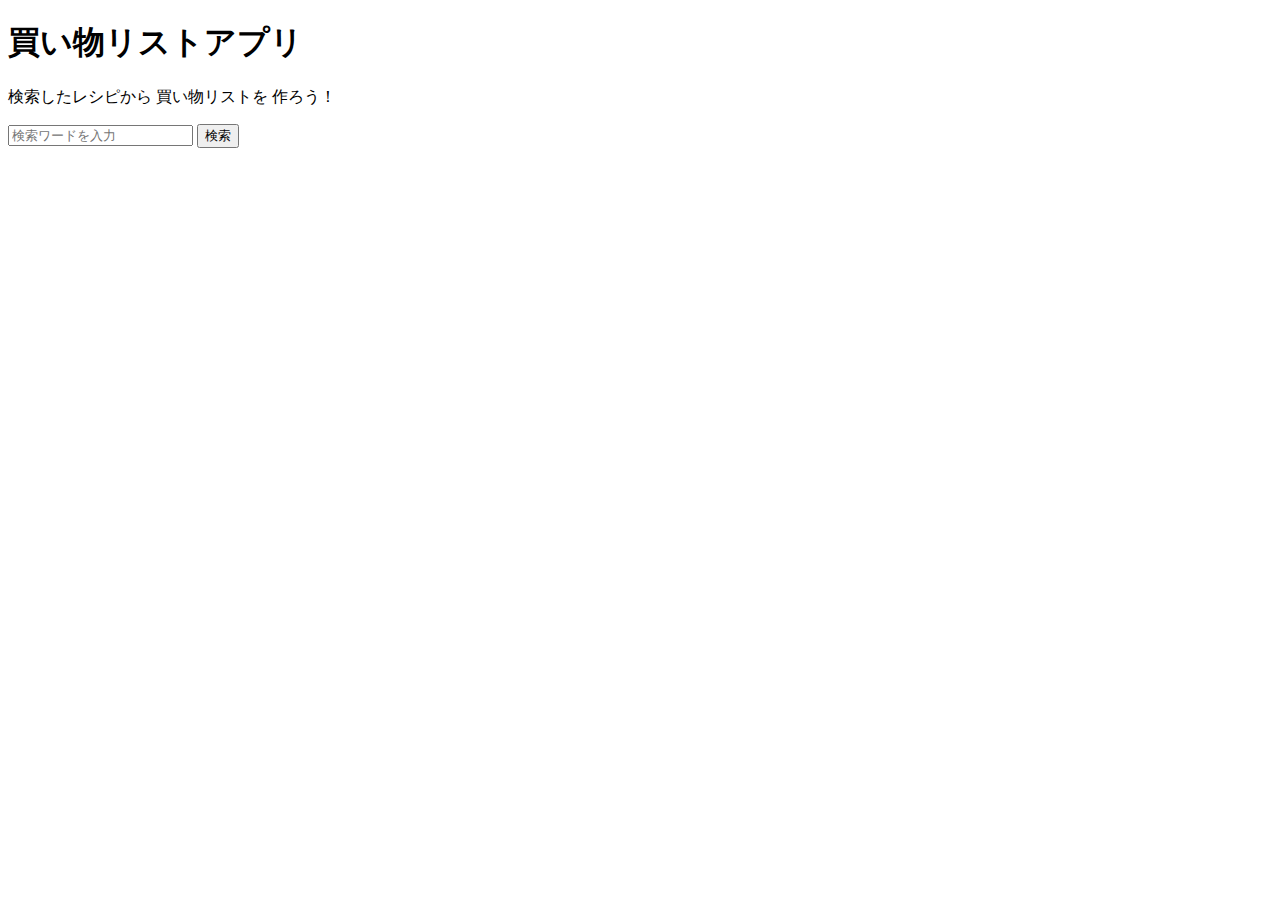
==== index.html @ cb270617 "Update index.html" ====
<!DOCTYPE html>
<html lang="ja">
    <head>
        <meta charset= "UTF-8">
        <meta http-equiv="X-UA-Compatible" content="IE=edge">
        <meta name="viewport" content="width=device-width, initial-scale=1.0" >
        <title>To buy list for cooking Title</title>
        <link rel="stylesheet" href="https://yuuauuy1.github.io/web-apli.github.io/css/recipe_title.css">
    </head>
    <body>
        <div class = " title">
            <h1> 買い物リストアプリ</h1>
            <p>検索したレシピから 買い物リストを 作ろう！</p>
            <div class = "searchbox">
                <form id ="form1" action="http://127.0.0.1:5500/search_carrot.html" method="get">
                    <input id="sbox" type="search" name="search" placeholder= "検索ワードを入力">              
                    <input id= "sbtn" type="submit" name="submit" value="検索">            
                </form>
            </div>
        </div>
    </body>
</html>
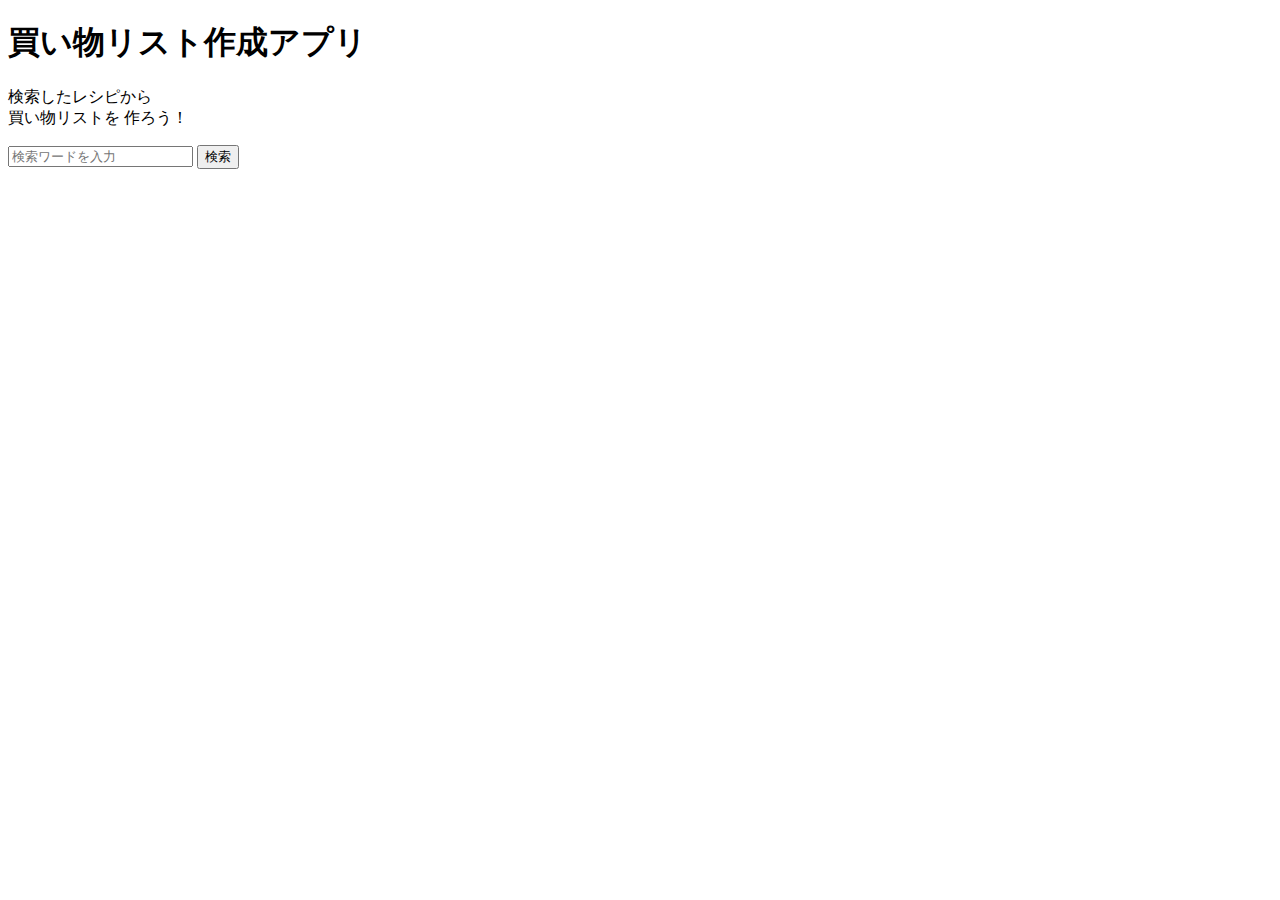
==== commit 5d0f8540: "Merge branch 'main' of github.com:yuuauuy1/web-apli.github.io" ====
--- a/index.html
+++ b/index.html
@@ -4,15 +4,15 @@
         <meta charset= "UTF-8">
         <meta http-equiv="X-UA-Compatible" content="IE=edge">
         <meta name="viewport" content="width=device-width, initial-scale=1.0" >
-        <title>To buy list for cooking Title</title>
-        <link rel="stylesheet" href="https://yuuauuy1.github.io/web-apli.github.io/css/recipe_title.css">
+        <title>買い物リスト作成アプリ</title>
+        <link rel="stylesheet" href="https://yuuauuy1.github.io/web-apli.github.io/recipe_title.css"/>
     </head>
     <body>
         <div class = " title">
-            <h1> 買い物リストアプリ</h1>
-            <p>検索したレシピから 買い物リストを 作ろう！</p>
+            <h1> 買い物リスト作成アプリ</h1>
+            <p>検索したレシピから<br> 買い物リストを 作ろう！</p>
             <div class = "searchbox">
-                <form id ="form1" action="http://127.0.0.1:5500/search_carrot.html" method="get">
+                <form id ="form1" action="https://yuuauuy1.github.io/web-apli.github.io/search_carrot.html" method="get">
                     <input id="sbox" type="search" name="search" placeholder= "検索ワードを入力">              
                     <input id= "sbtn" type="submit" name="submit" value="検索">            
                 </form>
